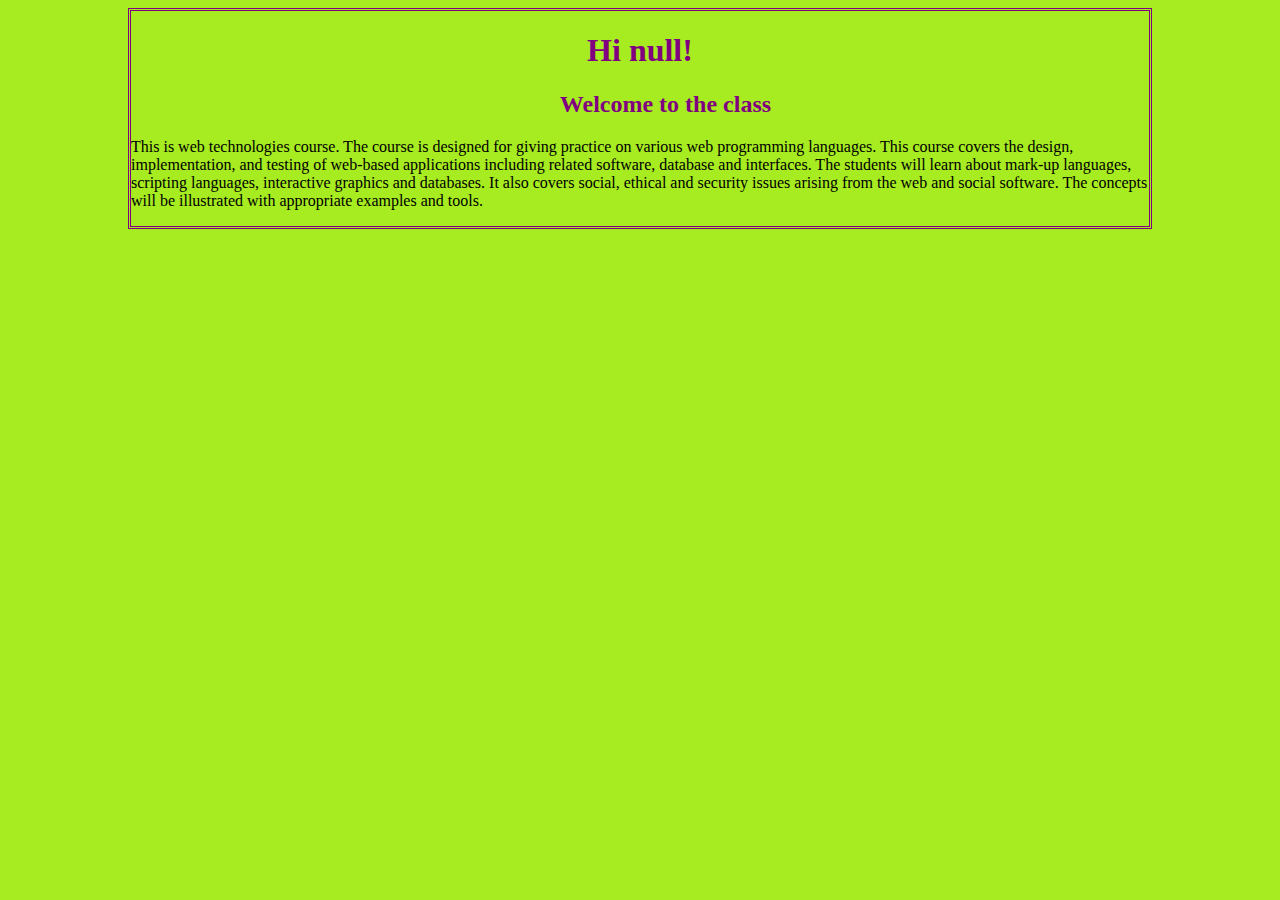
==== index.html @ 65d09831 "webapp v1" ====
<!DOCTYPE html>
<head>
    <title>Welcome to Webtechnology Course</title>
</head>

<link href="style.css" type = "text/css" rel="stylesheet"></link>
<script type="text/javascript" src="scr.js"></script>

<body>
    <h2>Welcome to the class</h2>
    <p>
        This is web technologies course. 
        The course is designed for giving practice on various web programming languages. 
        This course covers the design, implementation, and testing of web-based applications including 
        related software, database and interfaces. The students will learn about mark-up languages, 
        scripting languages, interactive graphics and databases. It also covers social, ethical and 
        security issues arising from the web and social software. The concepts will be illustrated with 
        appropriate examples and tools.
    </p>
</body>
---- style.css ----
body {
    background-color:rgb(167, 235, 33);
    margin-left: 10%;
    margin-right: 10%;
    border-style: double;
    border-color:purple;
}
h1 {
    color: purple;
    text-align: center;
    margin-left: 30%;
    margin-right: 30%;
}
h2 {
    color: purple;
    text-align: center;
    margin-left: 20%;
    margin-right: 20%;
    padding-left: 5%;
}
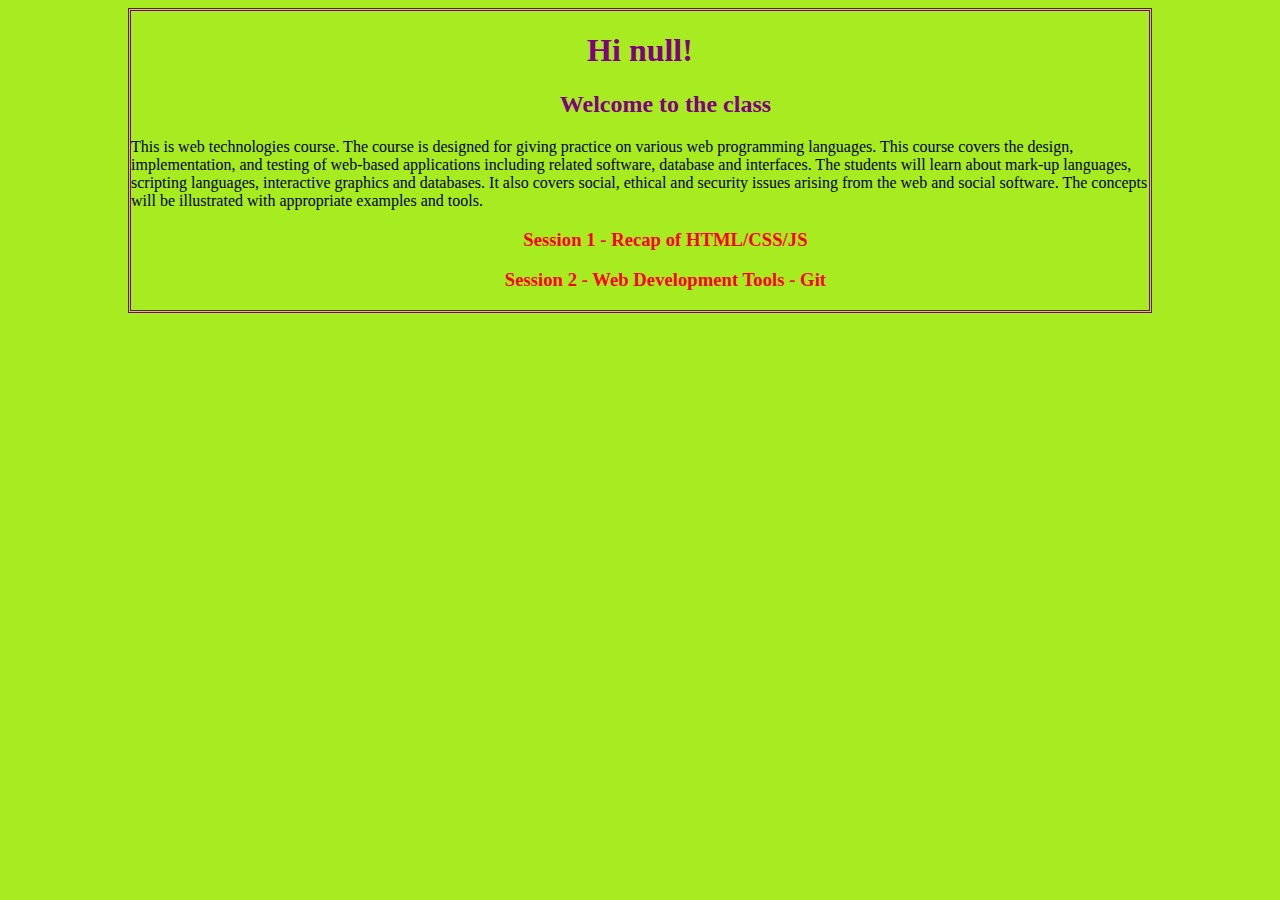
==== commit 05c2b950: "webapp v2" ====
--- a/index.html
+++ b/index.html
@@ -17,4 +17,6 @@
         security issues arising from the web and social software. The concepts will be illustrated with 
         appropriate examples and tools.
     </p>
+    <h3>Session 1 - Recap of HTML/CSS/JS</h3>
+    <h3>Session 2 - Web Development Tools - Git</h3>
 </body>--- a/style.css
+++ b/style.css
@@ -17,4 +17,11 @@
     margin-left: 20%;
     margin-right: 20%;
     padding-left: 5%;
+}
+h3 {
+    color: red;
+    text-align: center;
+    margin-left: 20%;
+    margin-right: 20%;
+    padding-left: 5%;
 }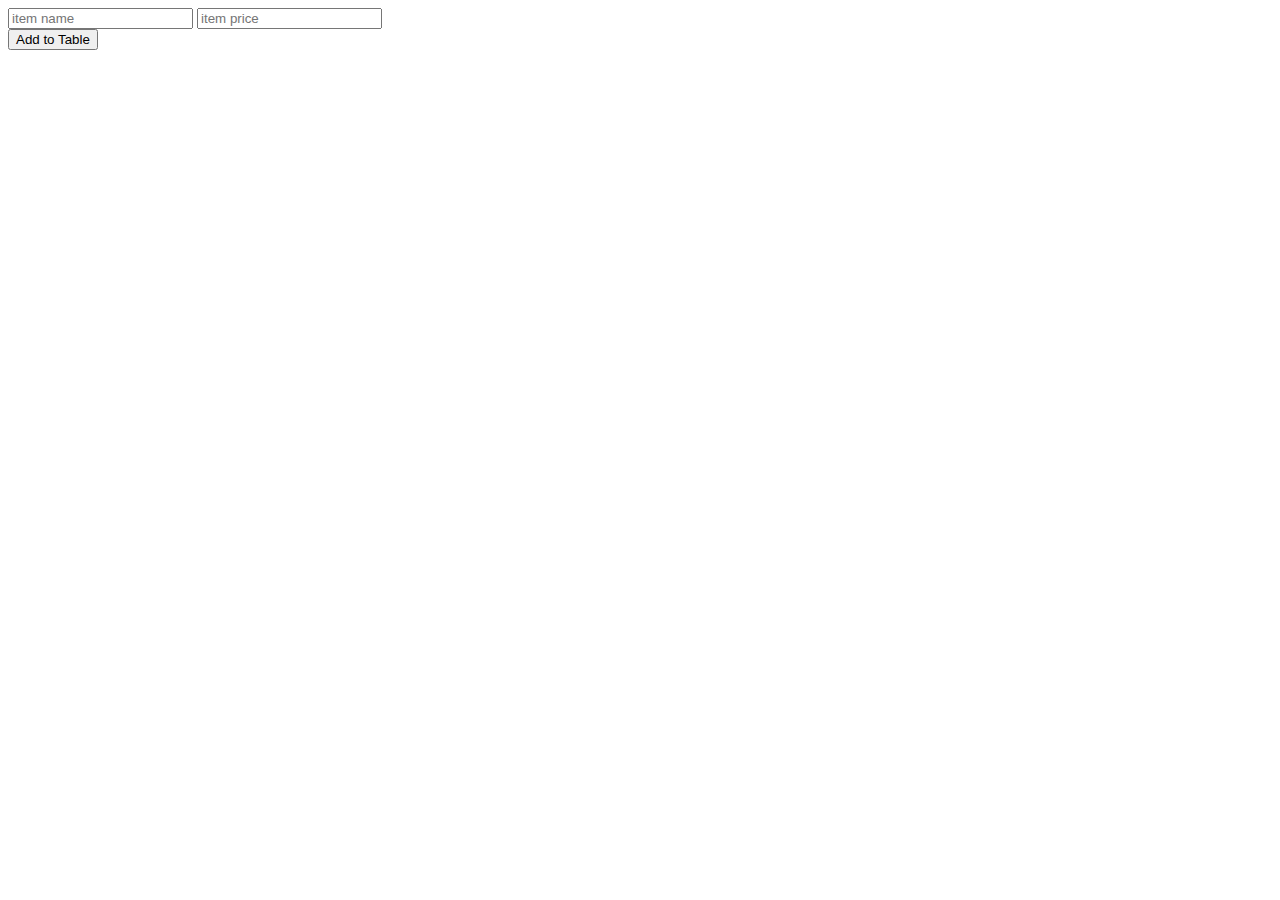
==== commit cd38587e: "db-node-ang" ====
--- a/index.html
+++ b/index.html
@@ -1,22 +1,16 @@
-<!DOCTYPE html>
-<head>
-    <title>Welcome to Webtechnology Course</title>
-</head>
-
-<link href="style.css" type = "text/css" rel="stylesheet"></link>
-<script type="text/javascript" src="scr.js"></script>
-
-<body>
-    <h2>Welcome to the class</h2>
-    <p>
-        This is web technologies course. 
-        The course is designed for giving practice on various web programming languages. 
-        This course covers the design, implementation, and testing of web-based applications including 
-        related software, database and interfaces. The students will learn about mark-up languages, 
-        scripting languages, interactive graphics and databases. It also covers social, ethical and 
-        security issues arising from the web and social software. The concepts will be illustrated with 
-        appropriate examples and tools.
-    </p>
-    <h3>Session 1 - Recap of HTML/CSS/JS</h3>
-    <h3>Session 2 - Web Development Tools - Git</h3>
-</body>+<!DOCTYPE html>
+<html ng-app = 'indApp'>
+  <head>
+    <meta charset="utf-8">
+    <script src="angular.min.js"></script>
+    <script src="indApp.js"></script>
+    <title>shop list</title>
+  </head>
+  <body>
+    <div ng-controller = 'repController'>
+        <input type="text" ng-model="Name" placeholder="item name">
+        <input type="text" ng-model="Address" placeholder="item price"><br>
+        <button ng-click="addToTable()">Add to Table</button>
+    </div>
+  </body>
+</html>